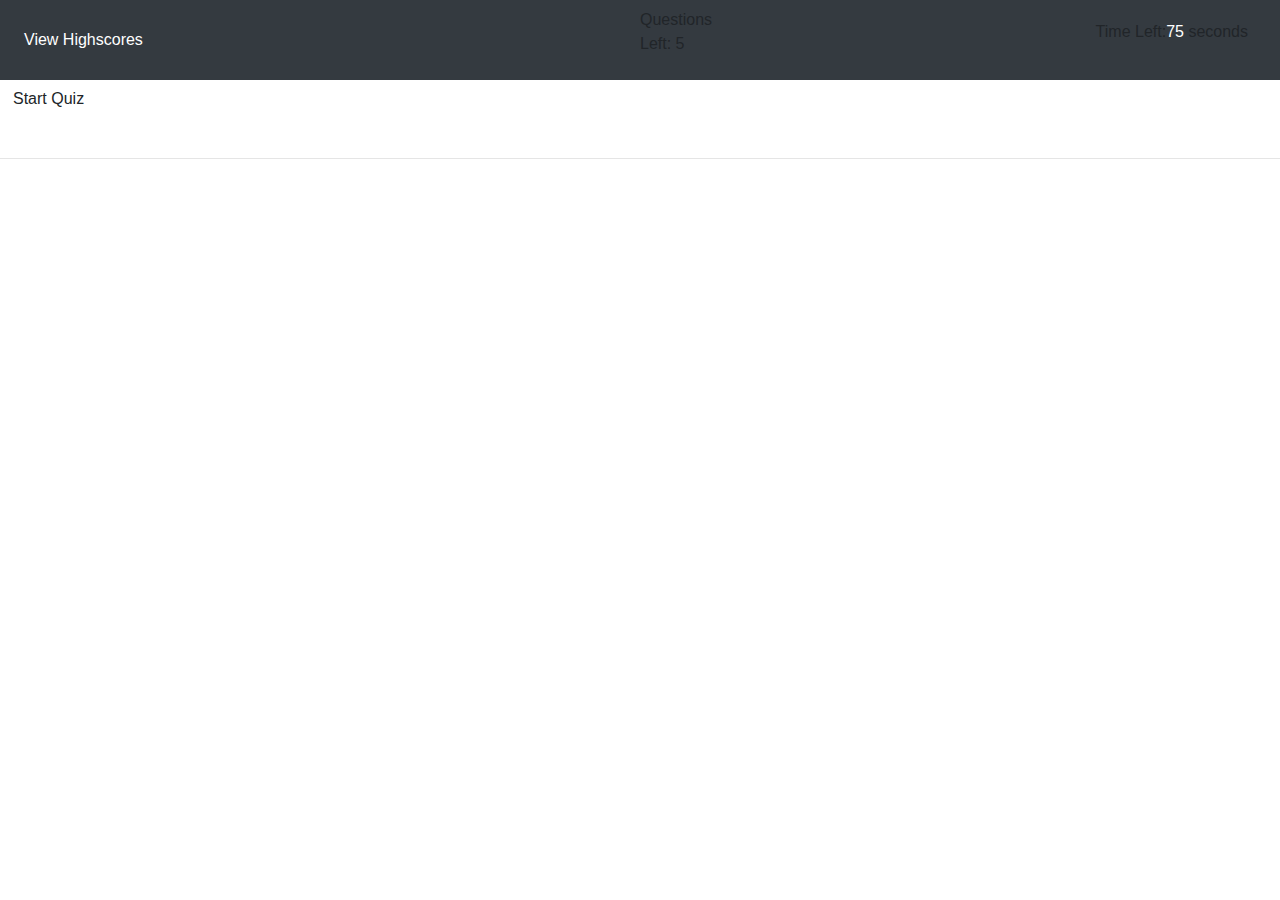
==== index.html @ 12a2072a "Basic structure for HTML, beginning the JS logic" ====
<!DOCTYPE html>
<html lang="en">
  <head>
    <meta charset="UTF-8" />
    <meta name="viewport" content="width=device-width, initial-scale=1.0" />
    <meta http-equiv="X-UA-Compatible" content="ie=edge" />
    <link
      href="https://stackpath.bootstrapcdn.com/bootstrap/4.3.1/css/bootstrap.min.css"
      rel="stylesheet"
      integrity="sha384-ggOyR0iXCbMQv3Xipma34MD+dH/1fQ784/j6cY/iJTQUOhcWr7x9JvoRxT2MZw1T"
      crossorigin="anonymous"
    />
    <link rel="stylesheet" href="style.css" type="text/css" />
    <title>Code Quiz</title>
  </head>
  <body>
    <nav class="navbar navbar-expand-md navbar-dark bg-dark">
      <div
        class="navbar-collapse collapse w-100 order-1 order-md-0 dual-collapse2"
      >
        <ul class="navbar-nav mr-auto">
          <li class="nav-item active">
            <a class="nav-link" href="highscores.html">View Highscores</a>
          </li>
        </ul>
      </div>
      <div class="navbar-collapse collapse w-100 order-2 order-md-0 dual-collapse2">
          <ul class="navbar-nav ml-auto">
            <li class="nav-item">
              <p >Questions Left: <span id="qsLeft">5</span></p>
            </li>
          </ul>
      <div class="navbar w-100 order-3">
        <ul class="navbar-nav ml-auto">
          <li class="nav-item">
            <p>Time Left:<span id="timer">75</span> seconds</p>
          </li>
        </ul>
      </div>
    </nav>
      <div class="jumobtron">
        <div id="quiz"></div>
        <button class="btn btn-large" id="start-quiz">Start Quiz</button>
        <div id="question"></div>
        <div id="choices"></div>
          <button class="btn" id="btn1"></button>
          <button class="btn" id="btn2"></button>
          <button class="btn" id="btn3"></button>
          <button class="btn" id="btn4"></button>
          <button class="btn" id="btn5"></button>
          <button class="btn" id="btn6"></button>
        <hr />
        <div id="feedback"></div>
      </div>
      
      </div>
    
    <script src="script.js"></script>
    <script src="questions.js"></script>
  </body>
</html>
---- style.css ----
#timer {
  color: white;
}
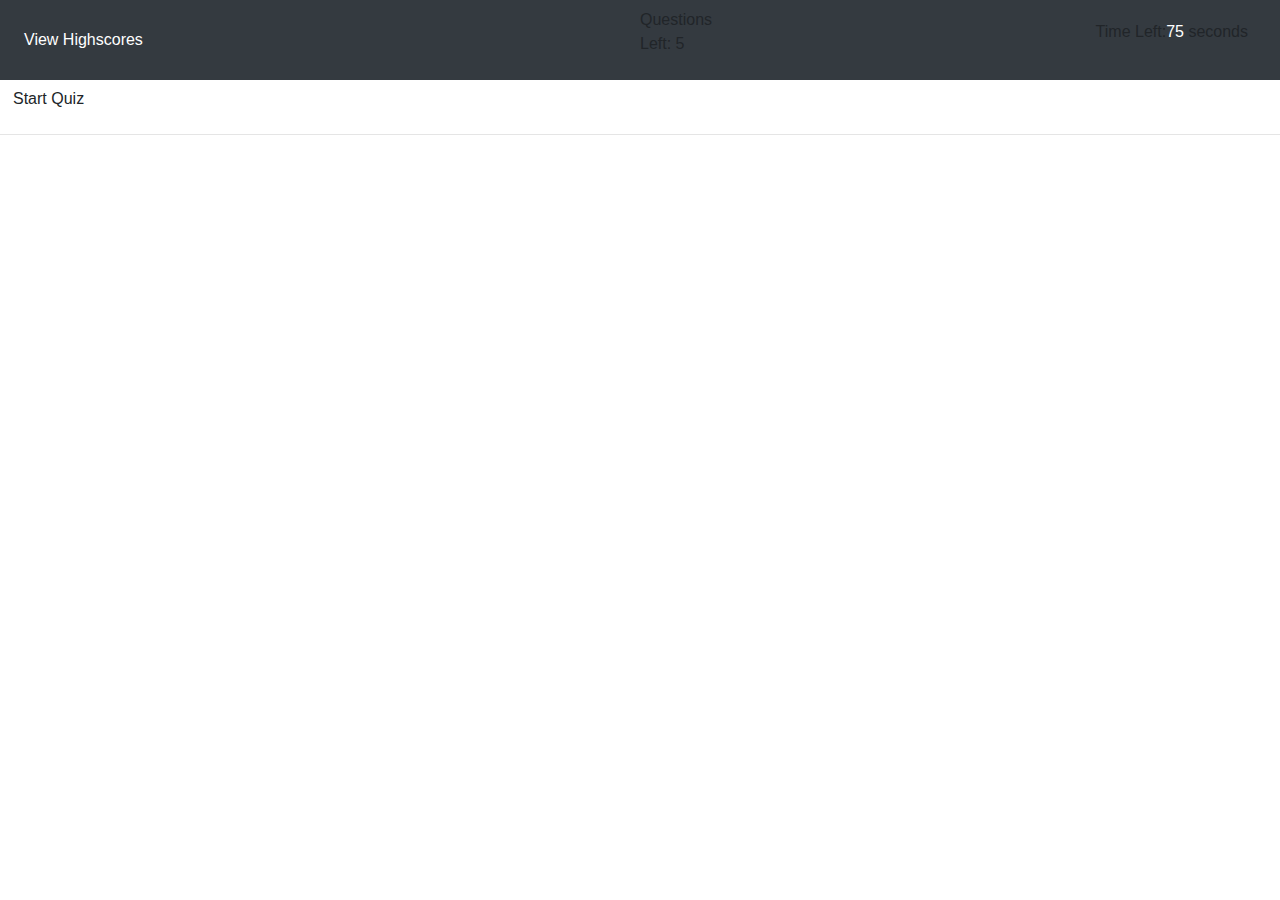
==== commit d5adfb5f: "Added functionality to iterate through the questions/choices and display" ====
--- a/index.html
+++ b/index.html
@@ -43,19 +43,13 @@
         <button class="btn btn-large" id="start-quiz">Start Quiz</button>
         <div id="question"></div>
         <div id="choices"></div>
-          <button class="btn" id="btn1"></button>
-          <button class="btn" id="btn2"></button>
-          <button class="btn" id="btn3"></button>
-          <button class="btn" id="btn4"></button>
-          <button class="btn" id="btn5"></button>
-          <button class="btn" id="btn6"></button>
         <hr />
         <div id="feedback"></div>
       </div>
       
       </div>
     
+      <script src="questions.js"></script>
     <script src="script.js"></script>
-    <script src="questions.js"></script>
   </body>
 </html>
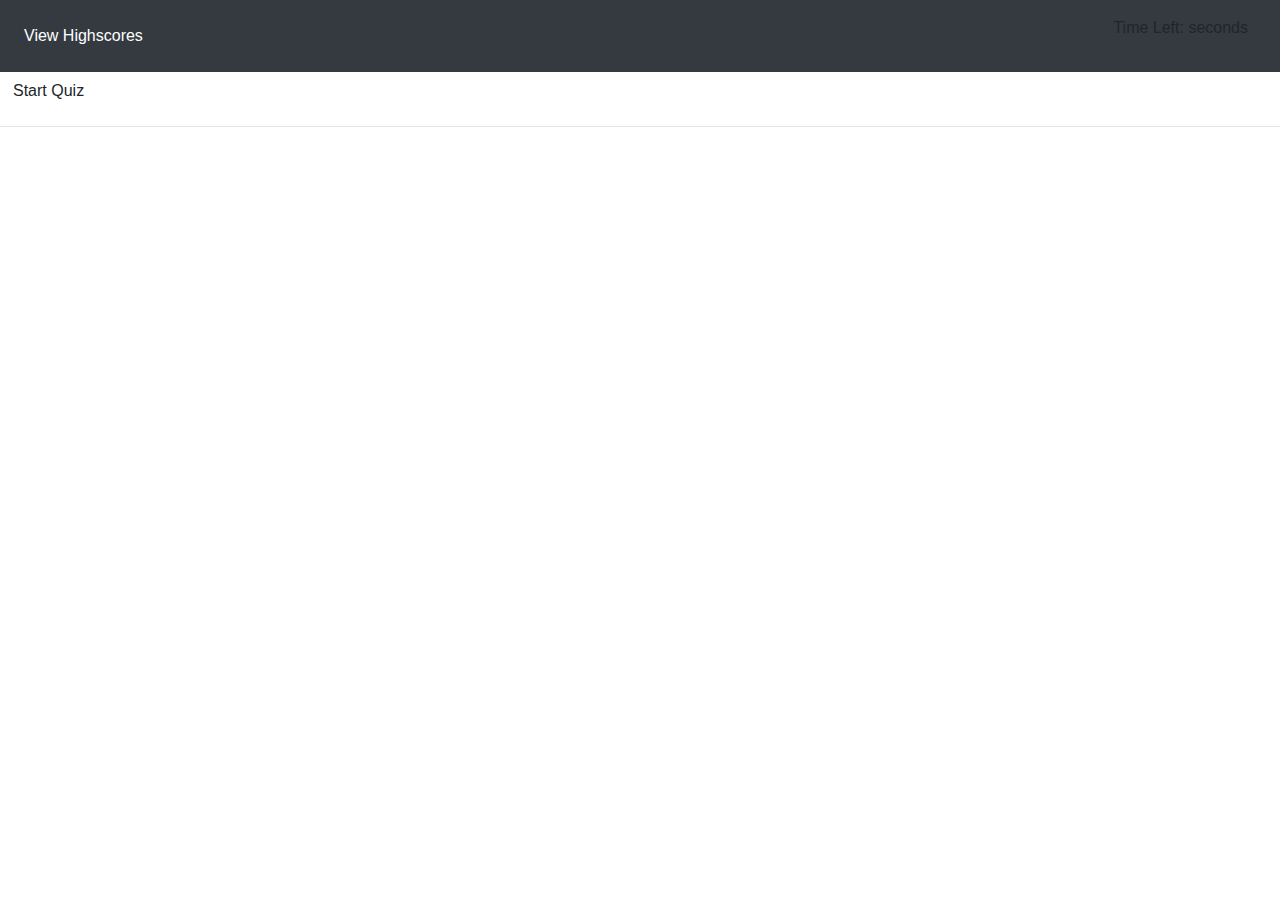
==== commit 07008dad: "Finished the quiz functionality, still having issues with submission" ====
--- a/index.html
+++ b/index.html
@@ -24,16 +24,10 @@
           </li>
         </ul>
       </div>
-      <div class="navbar-collapse collapse w-100 order-2 order-md-0 dual-collapse2">
-          <ul class="navbar-nav ml-auto">
-            <li class="nav-item">
-              <p >Questions Left: <span id="qsLeft">5</span></p>
-            </li>
-          </ul>
       <div class="navbar w-100 order-3">
         <ul class="navbar-nav ml-auto">
           <li class="nav-item">
-            <p>Time Left:<span id="timer">75</span> seconds</p>
+            <p>Time Left:<span id="timer"></span> seconds</p>
           </li>
         </ul>
       </div>
@@ -45,11 +39,13 @@
         <div id="choices"></div>
         <hr />
         <div id="feedback"></div>
+        <div id="score-number"></div>
       </div>
       
       </div>
     
       <script src="questions.js"></script>
+      <script src ="highscores.js"></script>
     <script src="script.js"></script>
   </body>
 </html>
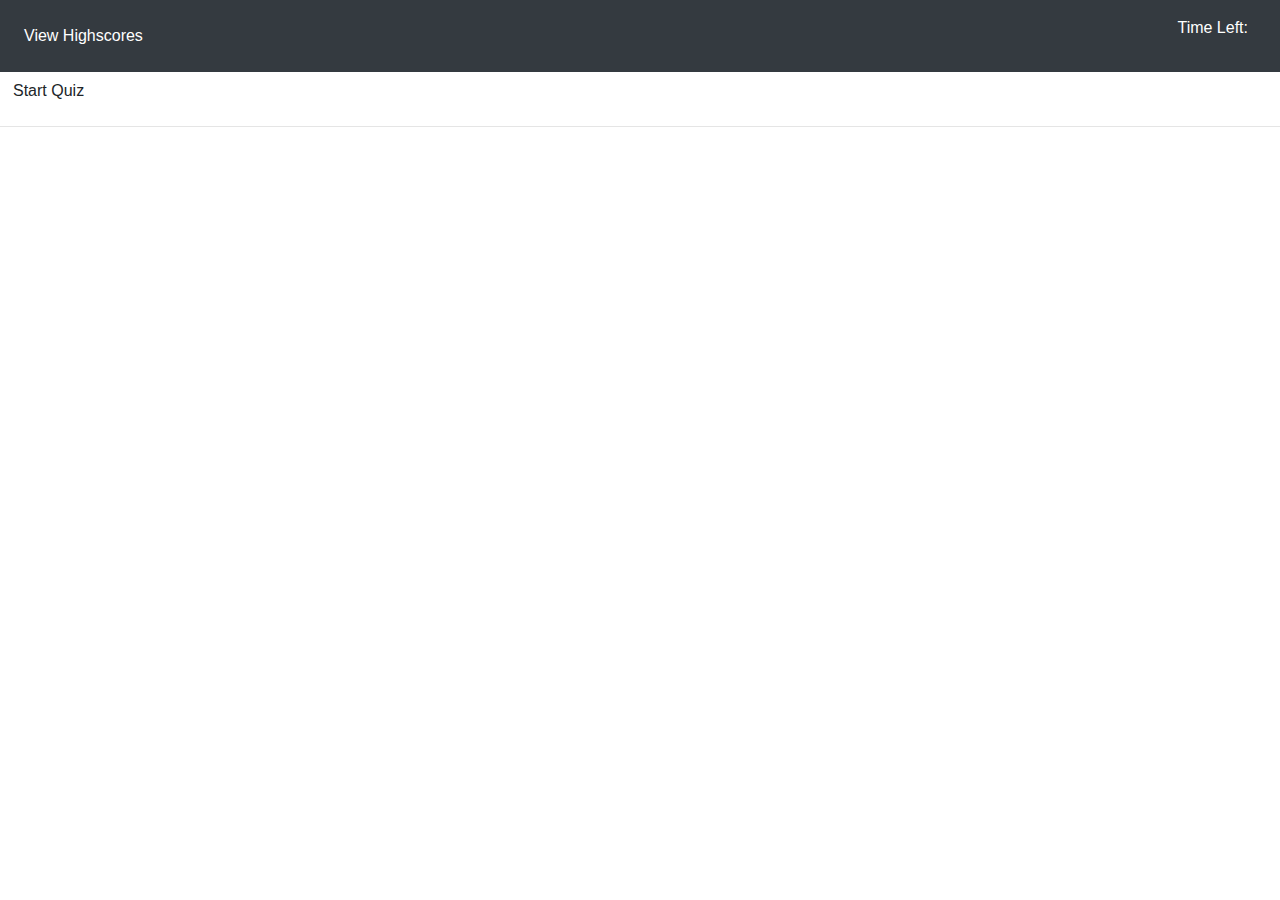
==== commit 7cb68950: "fully functional, just ugly" ====
--- a/index.html
+++ b/index.html
@@ -27,7 +27,7 @@
       <div class="navbar w-100 order-3">
         <ul class="navbar-nav ml-auto">
           <li class="nav-item">
-            <p>Time Left:<span id="timer"></span> seconds</p>
+            <p>Time Left:<span id="timer"></span></p>
           </li>
         </ul>
       </div>
@@ -41,11 +41,23 @@
         <div id="feedback"></div>
         <div id="score-number"></div>
       </div>
-      
       </div>
+      <div class="clearfix" id="hidden">
+          <div class="card">
+            <h2>Highscores</h2>
+            <h3>Your Score is<span class='yourScore'></span></h3><br/>
+            <form method="POST">
+              <div class="input-group">
+                
+                <label for="initials">Enter Your Initials</label>
+                <input type="text" name="initials" id="initials" />
+              </div>
+              <button id="submit">Submit</button>
+              <div id="msg"></div>
+            </form>
+          </div>
     
-      <script src="questions.js"></script>
-      <script src ="highscores.js"></script>
-    <script src="script.js"></script>
+          <script src="questions.js"></script>
+          <script src="script.js"></script>
   </body>
 </html>
--- a/style.css
+++ b/style.css
@@ -0,0 +1,3 @@
+.nav-item {
+  color: #fff;
+}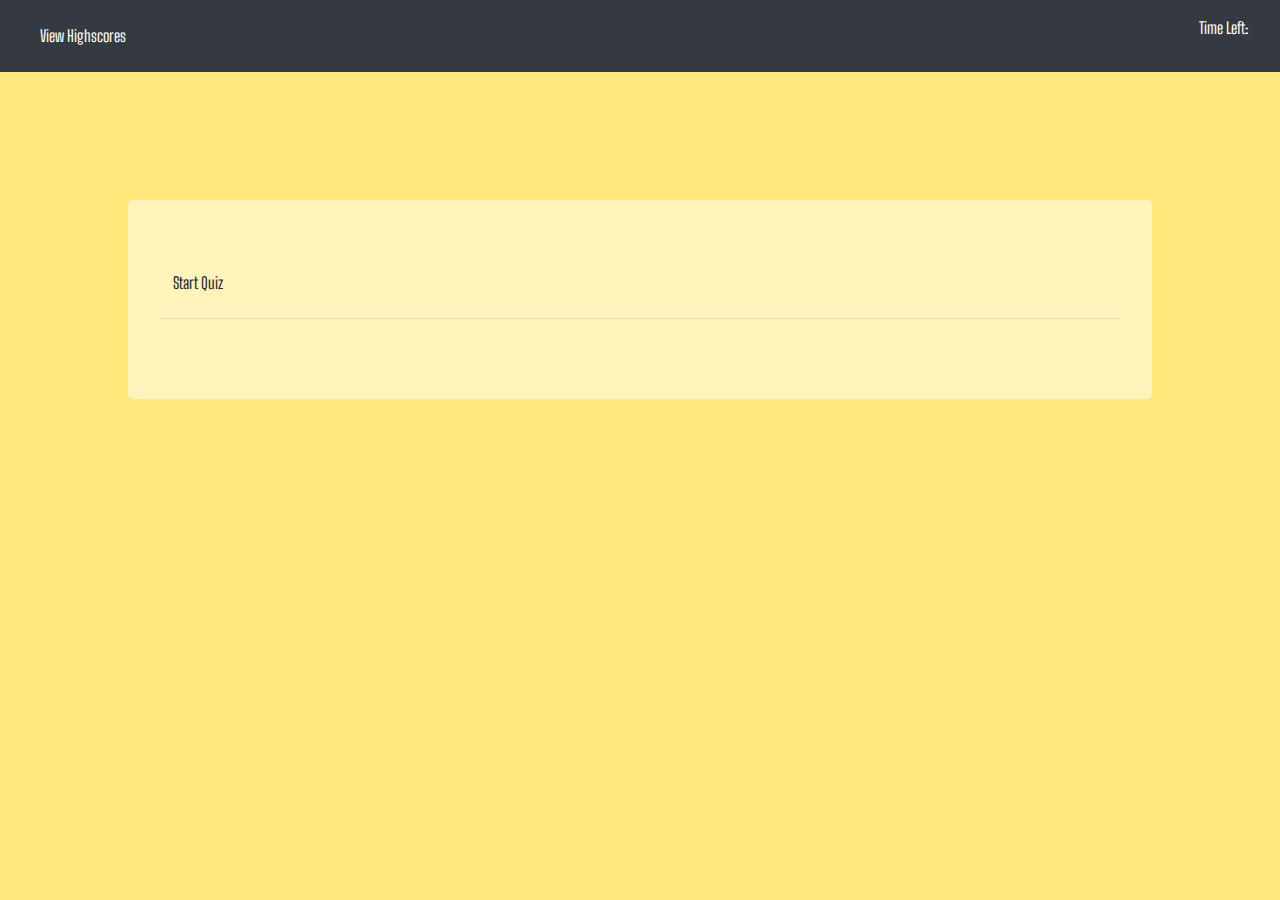
==== commit 166bad66: "made it pretty" ====
--- a/index.html
+++ b/index.html
@@ -10,13 +10,14 @@
       integrity="sha384-ggOyR0iXCbMQv3Xipma34MD+dH/1fQ784/j6cY/iJTQUOhcWr7x9JvoRxT2MZw1T"
       crossorigin="anonymous"
     />
+    <link href="https://fonts.googleapis.com/css?family=Big+Shoulders+Text&display=swap" rel="stylesheet">
     <link rel="stylesheet" href="style.css" type="text/css" />
     <title>Code Quiz</title>
   </head>
   <body>
     <nav class="navbar navbar-expand-md navbar-dark bg-dark">
       <div
-        class="navbar-collapse collapse w-100 order-1 order-md-0 dual-collapse2"
+        class="navbar w-100 order-1 order-md-0 dual-collapse2"
       >
         <ul class="navbar-nav mr-auto">
           <li class="nav-item active">
@@ -32,7 +33,7 @@
         </ul>
       </div>
     </nav>
-      <div class="jumobtron">
+      <div class="jumbotron" id="main-container">
         <div id="quiz"></div>
         <button class="btn btn-large" id="start-quiz">Start Quiz</button>
         <div id="question"></div>
@@ -41,9 +42,8 @@
         <div id="feedback"></div>
         <div id="score-number"></div>
       </div>
-      </div>
       <div class="clearfix" id="hidden">
-          <div class="card">
+          <div class="jumbotron">
             <h2>Highscores</h2>
             <h3>Your Score is<span class='yourScore'></span></h3><br/>
             <form method="POST">
@@ -53,7 +53,6 @@
                 <input type="text" name="initials" id="initials" />
               </div>
               <button id="submit">Submit</button>
-              <div id="msg"></div>
             </form>
           </div>
     
--- a/style.css
+++ b/style.css
@@ -1,3 +1,45 @@
+/*Navigation*/
+/*General Styling*/
+body {
+  background-color: #FFE879;
+}
+/*Typography*/
+
+* {
+  font-family: 'Big Shoulders Text';
+}
+
+h1 {
+  font-size: 48px;
+}
+h2{
+  font-size: 36px;
+}
+h3 {
+  font-size: 28px;
+}
+p {
+  font-size: 16px;
+}
+
+/*Start Page*/
+.jumbotron{
+  background-color: #ffffff80;
+  width: 80%;
+  margin: 0 auto;
+  color: #403A1E;
+  margin-top:10%;
+}
+/*Quiz*/
+/*Highscores*/
+ul {
+  list-style: none;
+}
+/*Navigation*/
+/*Navigation*/
+
+
+
 .nav-item {
   color: #fff;
 }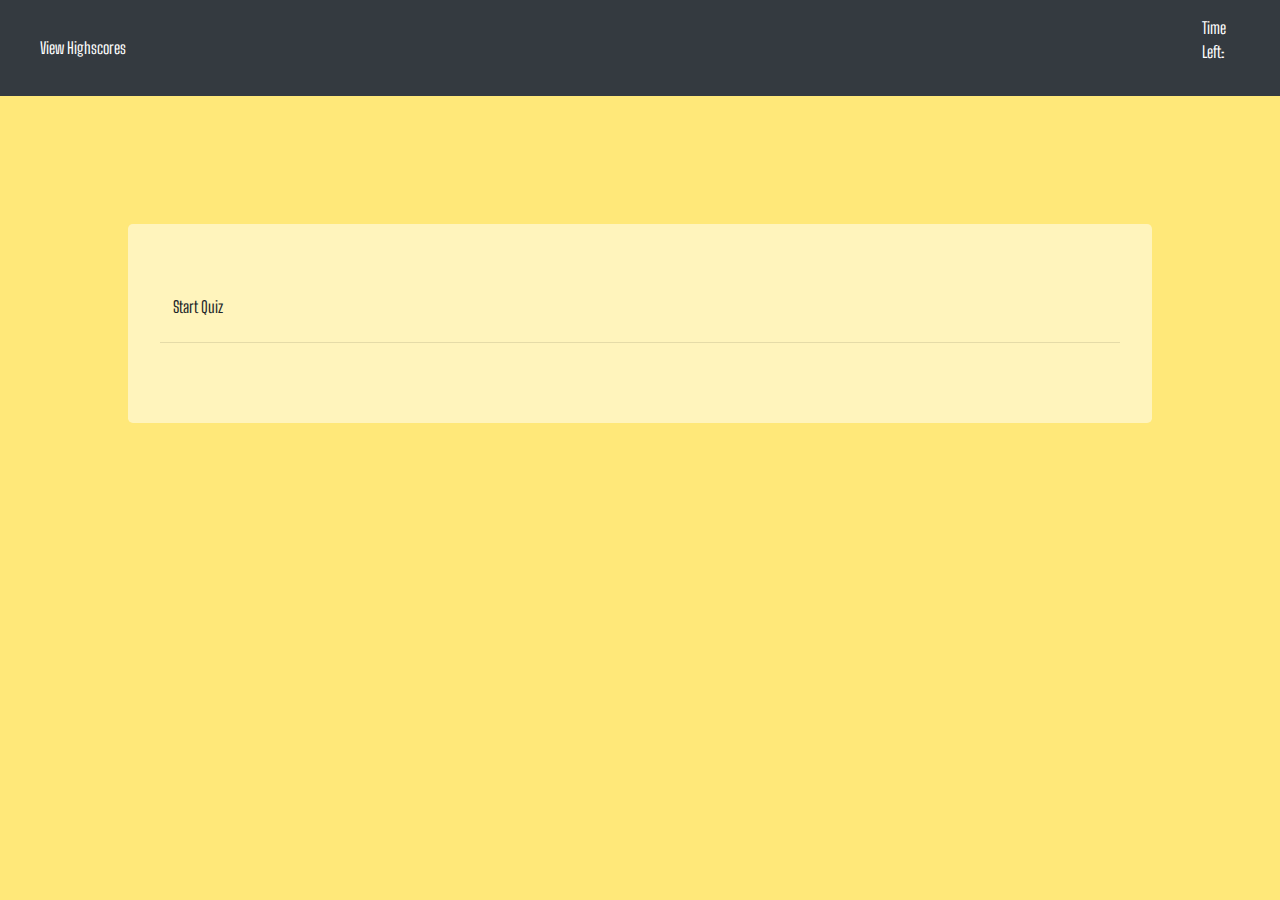
==== commit 877392bf: "Cleaned up a bit, still something a bit wrong with timer" ====
--- a/index.html
+++ b/index.html
@@ -25,7 +25,7 @@
           </li>
         </ul>
       </div>
-      <div class="navbar w-100 order-3">
+      <div class="navbar order-3">
         <ul class="navbar-nav ml-auto">
           <li class="nav-item">
             <p>Time Left:<span id="timer"></span></p>
